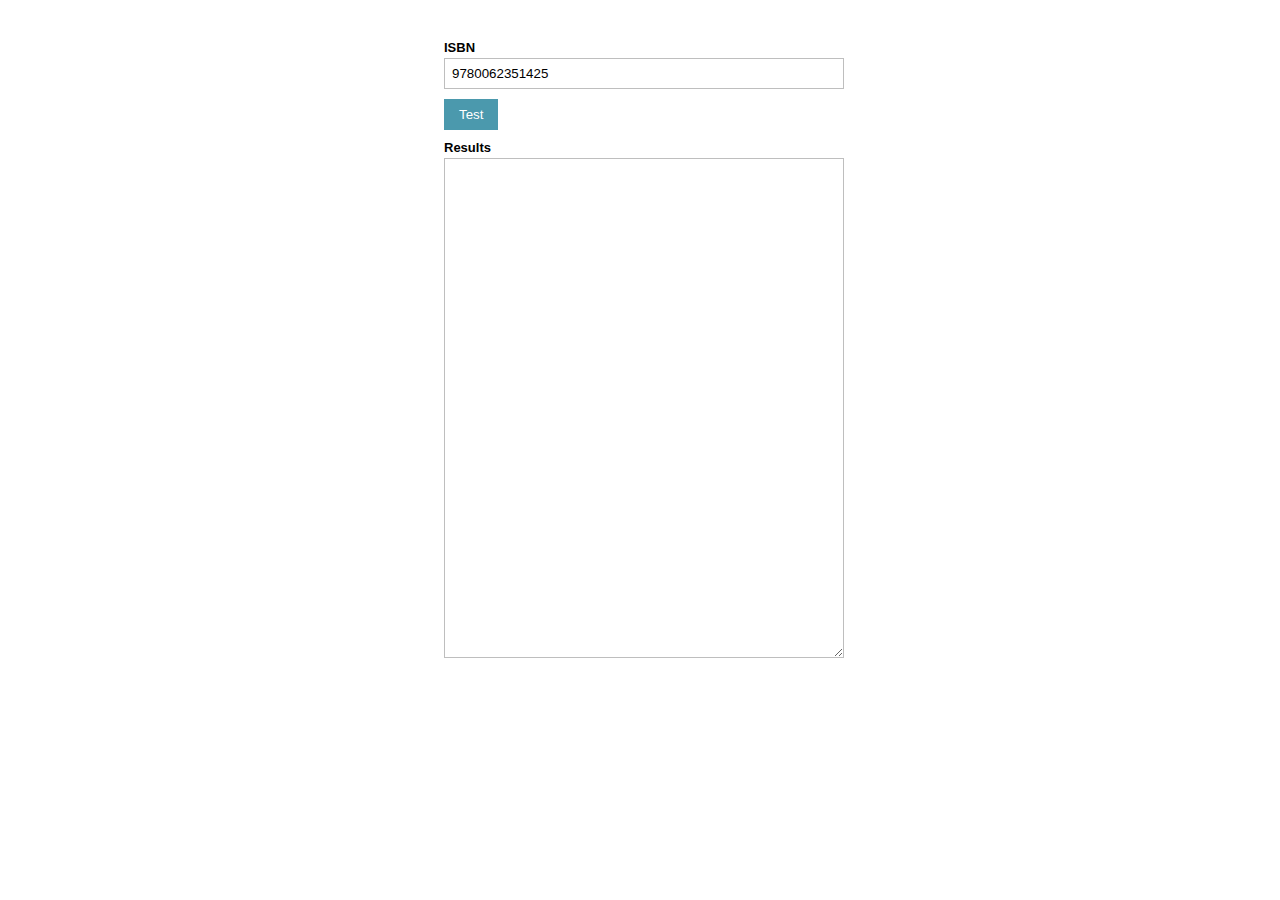
==== tests.html @ 56d438e9 "added initial javascript port of basic functionality, along with supporting html test page" ====
<!DOCTYPE html>
<html>
    <head>
        <link rel="stylesheet" type="text/css" href="style.css"/>
        <title>Test</title>
        <script src="librarysearch.js"></script>
        <script src="jquery-3.1.0.min.js"></script>
        <script>
function success(data){
    $("#results").val(data)
}
function error(data){
    alert("Error!" + data);
}

$(document).ready(function(){
    $("#submit").click(function(){
        var isbn = $("#isbn").val();
        var library= "Silver Spring";

        checkLibrary(isbn,library,success,error);
    })
});
        </script>
    </head>
    <body>
        <form>
            <ul class="form-style-1">
                <li>
                    <label>ISBN</label>
                    <input type="text" id="isbn" class="field-long" placeholder="ISBN" 
                                                                      value="9780062351425"/>
                </li>
                <li>
                    <input type="button" id="submit" value="Test"/>
                </li>
                <li>
                    <label>Results</label>
                    <textarea name="results" id="results" class="field-long field-textarea">
                    </textarea>
                </li>
            </ul>
        </form>
    </body>
</html>
---- style.css ----
.form-style-1 {
    margin:10px auto;
    max-width: 400px;
    padding: 20px 12px 10px 20px;
    font: 13px "Lucida Sans Unicode", "Lucida Grande", sans-serif;
}
.form-style-1 li {
    padding: 0;
    display: block;
    list-style: none;
    margin: 10px 0 0 0;
}
.form-style-1 label{
    margin:0 0 3px 0;
    padding:0px;
    display:block;
    font-weight: bold;
}
.form-style-1 input[type=text], 
.form-style-1 input[type=date],
.form-style-1 input[type=datetime],
.form-style-1 input[type=number],
.form-style-1 input[type=search],
.form-style-1 input[type=time],
.form-style-1 input[type=url],
.form-style-1 input[type=email],
textarea, 
select{
    box-sizing: border-box;
    -webkit-box-sizing: border-box;
    -moz-box-sizing: border-box;
    border:1px solid #BEBEBE;
    padding: 7px;
    margin:0px;
    -webkit-transition: all 0.30s ease-in-out;
    -moz-transition: all 0.30s ease-in-out;
    -ms-transition: all 0.30s ease-in-out;
    -o-transition: all 0.30s ease-in-out;
    outline: none;  
}
.form-style-1 input[type=text]:focus, 
.form-style-1 input[type=date]:focus,
.form-style-1 input[type=datetime]:focus,
.form-style-1 input[type=number]:focus,
.form-style-1 input[type=search]:focus,
.form-style-1 input[type=time]:focus,
.form-style-1 input[type=url]:focus,
.form-style-1 input[type=email]:focus,
.form-style-1 textarea:focus, 
.form-style-1 select:focus{
    -moz-box-shadow: 0 0 8px #88D5E9;
    -webkit-box-shadow: 0 0 8px #88D5E9;
    box-shadow: 0 0 8px #88D5E9;
    border: 1px solid #88D5E9;
}
.form-style-1 .field-divided{
    width: 49%;
}

.form-style-1 .field-long{
    width: 100%;
}
.form-style-1 .field-select{
    width: 100%;
}
.form-style-1 .field-textarea{
    height: 500px;
}
.form-style-1 input[type=submit], .form-style-1 input[type=button]{
    background: #4B99AD;
    padding: 8px 15px 8px 15px;
    border: none;
    color: #fff;
}
.form-style-1 input[type=submit]:hover, .form-style-1 input[type=button]:hover{
    background: #4691A4;
    box-shadow:none;
    -moz-box-shadow:none;
    -webkit-box-shadow:none;
}
.form-style-1 .required{
    color:red;
}
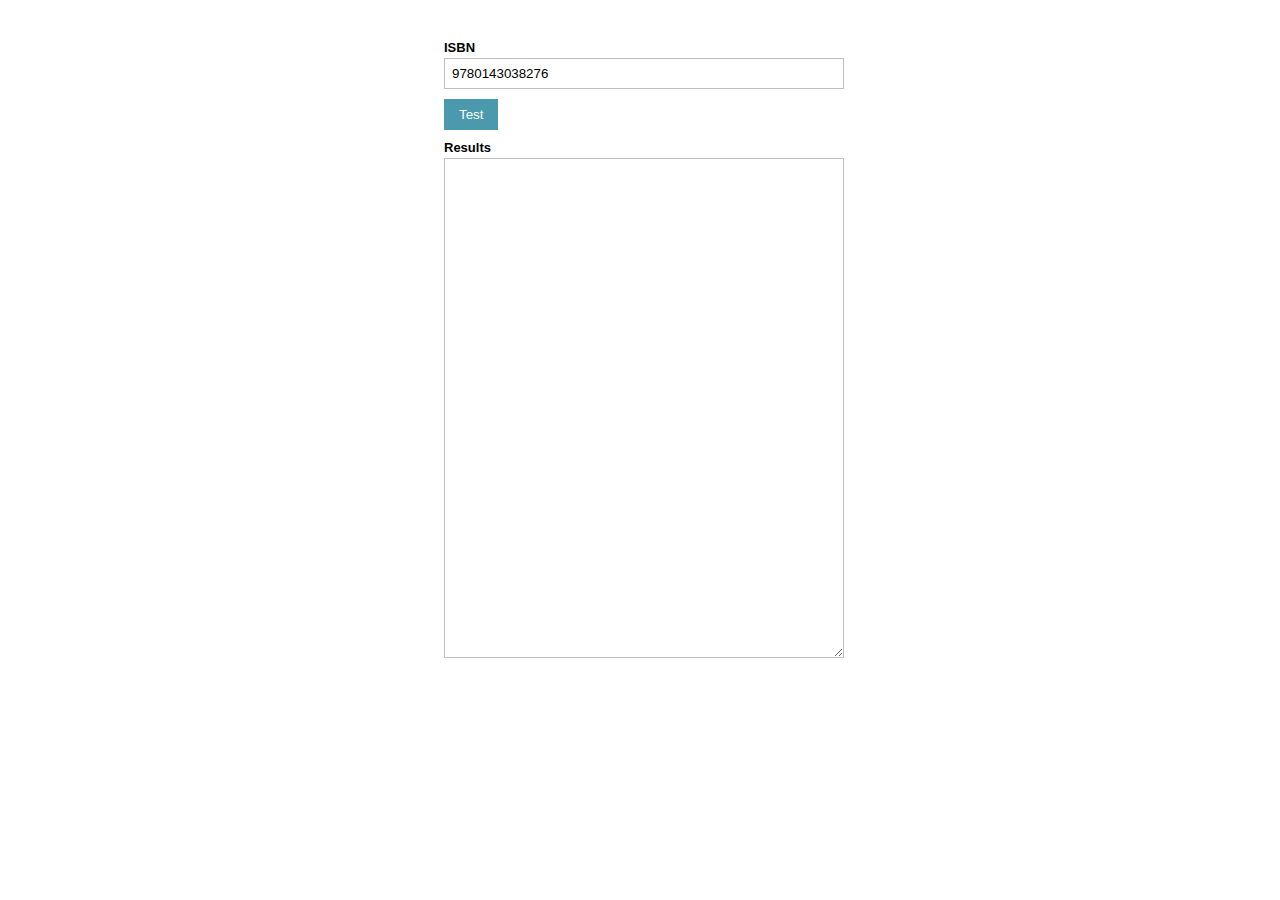
==== commit 266f8ff2: "updated to check all editions" ====
--- a/tests.html
+++ b/tests.html
@@ -6,19 +6,23 @@
         <script src="librarysearch.js"></script>
         <script src="jquery-3.1.0.min.js"></script>
         <script>
+var found = false;
+
 function success(data){
-    $("#results").val(data)
+    res = $("#results");
+    res.val(res.val() + '\n' + data);
 }
 function error(data){
     alert("Error!" + data);
+    found = false;
 }
 
 $(document).ready(function(){
     $("#submit").click(function(){
         var isbn = $("#isbn").val();
         var library= "Silver Spring";
-
-        checkLibrary(isbn,library,success,error);
+        found = false;
+        checkLibraryForAllEditions(isbn,library,success,error);
     })
 });
         </script>
@@ -29,7 +33,8 @@
                 <li>
                     <label>ISBN</label>
                     <input type="text" id="isbn" class="field-long" placeholder="ISBN" 
-                                                                      value="9780062351425"/>
+                                                                    value = "9780143038276"/>
+                    <!--value="9780062351425"/>-->
                 </li>
                 <li>
                     <input type="button" id="submit" value="Test"/>
